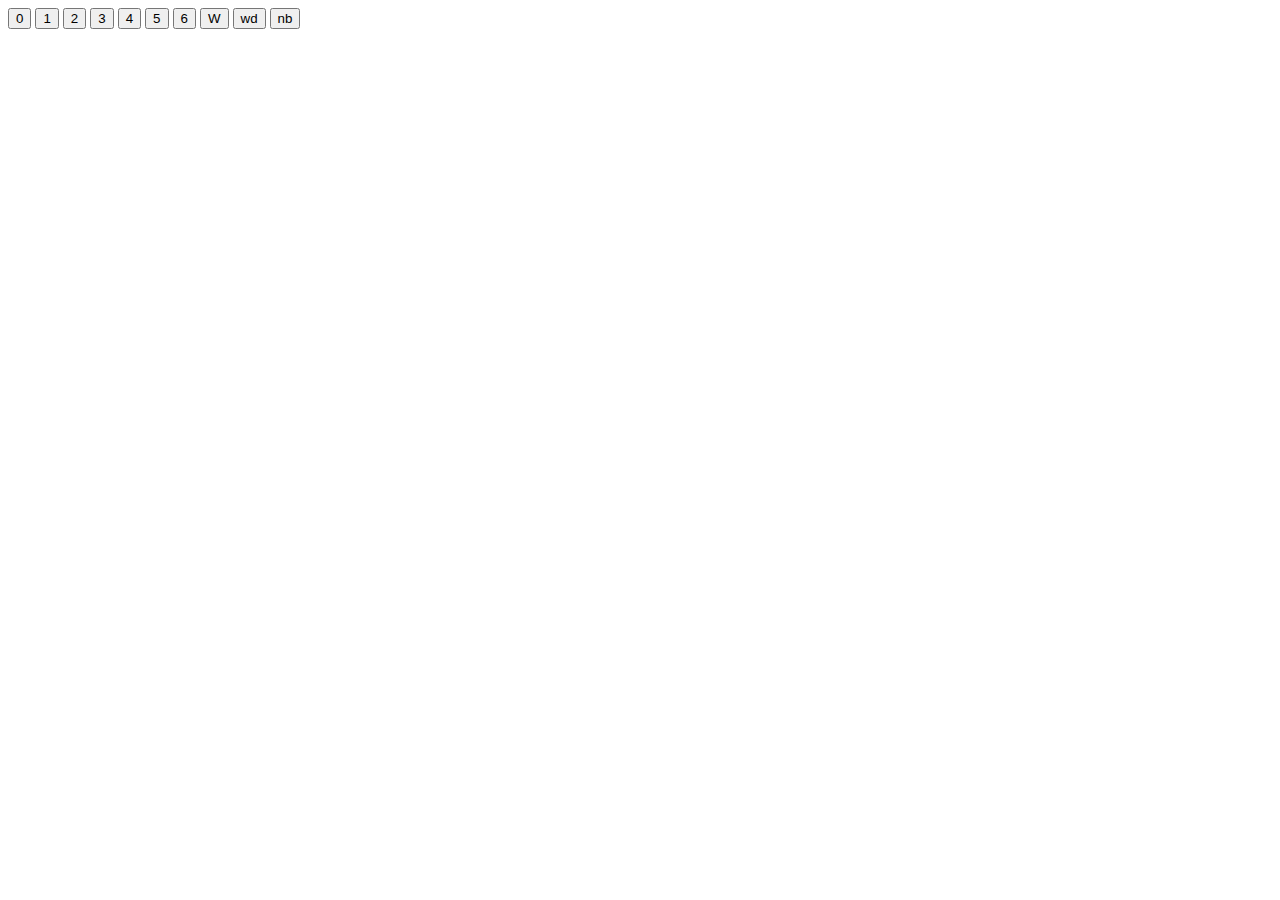
==== index.html @ efc4bf55 "Add addrun functionality" ====
<!DOCTYPE html>
<html lang="en">
  <head>
    <meta charset="UTF-8" />
    <meta name="viewport" content="width=device-width, initial-scale=1.0" />
    <title>Cricket Scorer</title>
  </head>
  <body>
    <!-- <form action="" onsubmit="submitIp()" >
      <input type="radio" name="inning" id="inn1" value="inn1" required /><label for="inn1"
        >1st Innging</label
      >
      <input type="radio" name="inning" id="inn2" value="inn2" required /><label for="inn2"
        >2nd Innging</label
      >
      <input type="submit" value="Submit" />
    </form> -->
    <!-- <button onclick="submitIp()">Submit</button> -->
    <section id="btns">
      <input type="button" class="btn" value="0" onclick="addRun(0)" />
      <input type="button" class="btn" value="1" onclick="addRun(1)" />
      <input type="button" class="btn" value="2" onclick="addRun(2)" />
      <input type="button" class="btn" value="3" onclick="addRun(3)" />
      <input type="button" class="btn" value="4" onclick="addRun(4)" />
      <input type="button" class="btn" value="5" onclick="addRun(5)" />
      <input type="button" class="btn" value="6" onclick="addRun(6)" />
      <input type="button" class="btn" value="W" onclick="addRun('W')" />
      <input type="button" class="btn" value="wd" onclick="addRun('wd')" />
      <input type="button" class="btn" value="nb" onclick="addRun('nb')" />
    </section>
    <script src="main.js"></script>
  </body>
</html>
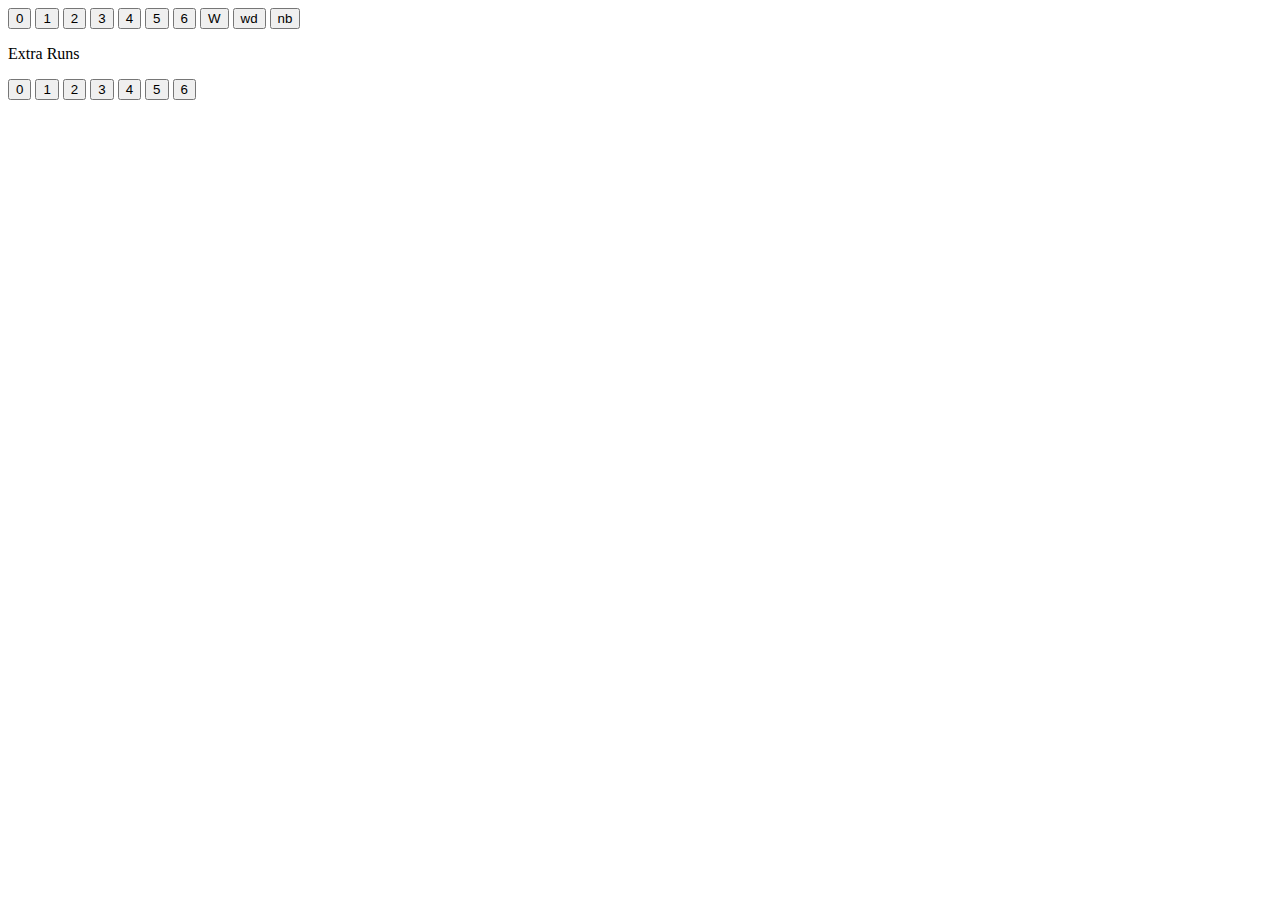
==== commit 9262422e: "Add updateovers" ====
--- a/index.html
+++ b/index.html
@@ -16,7 +16,7 @@
       <input type="submit" value="Submit" />
     </form> -->
     <!-- <button onclick="submitIp()">Submit</button> -->
-    <section id="btns">
+    <section id="runBtns">
       <input type="button" class="btn" value="0" onclick="addRun(0)" />
       <input type="button" class="btn" value="1" onclick="addRun(1)" />
       <input type="button" class="btn" value="2" onclick="addRun(2)" />
@@ -28,6 +28,18 @@
       <input type="button" class="btn" value="wd" onclick="addRun('wd')" />
       <input type="button" class="btn" value="nb" onclick="addRun('nb')" />
     </section>
+    <p>Extra Runs</p>
+    <section id="extraRunBtns">
+      <input type="button" class="btn" value="0" onclick="addExtraRun(0)" />
+      <input type="button" class="btn" value="1" onclick="addExtraRun(1)" />
+      <input type="button" class="btn" value="2" onclick="addExtraRun(2)" />
+      <input type="button" class="btn" value="3" onclick="addExtraRun(3)" />
+      <input type="button" class="btn" value="4" onclick="addExtraRun(4)" />
+      <input type="button" class="btn" value="5" onclick="addExtraRun(5)" />
+      <input type="button" class="btn" value="6" onclick="addExtraRun(6)" />
+      <!-- W btn active only for nb and wd not for W. Build logic for it -->
+      <!-- <input type="button" class="btn" value="W" onclick="addRun('W')" /> -->
+    </section>
     <script src="main.js"></script>
   </body>
 </html>
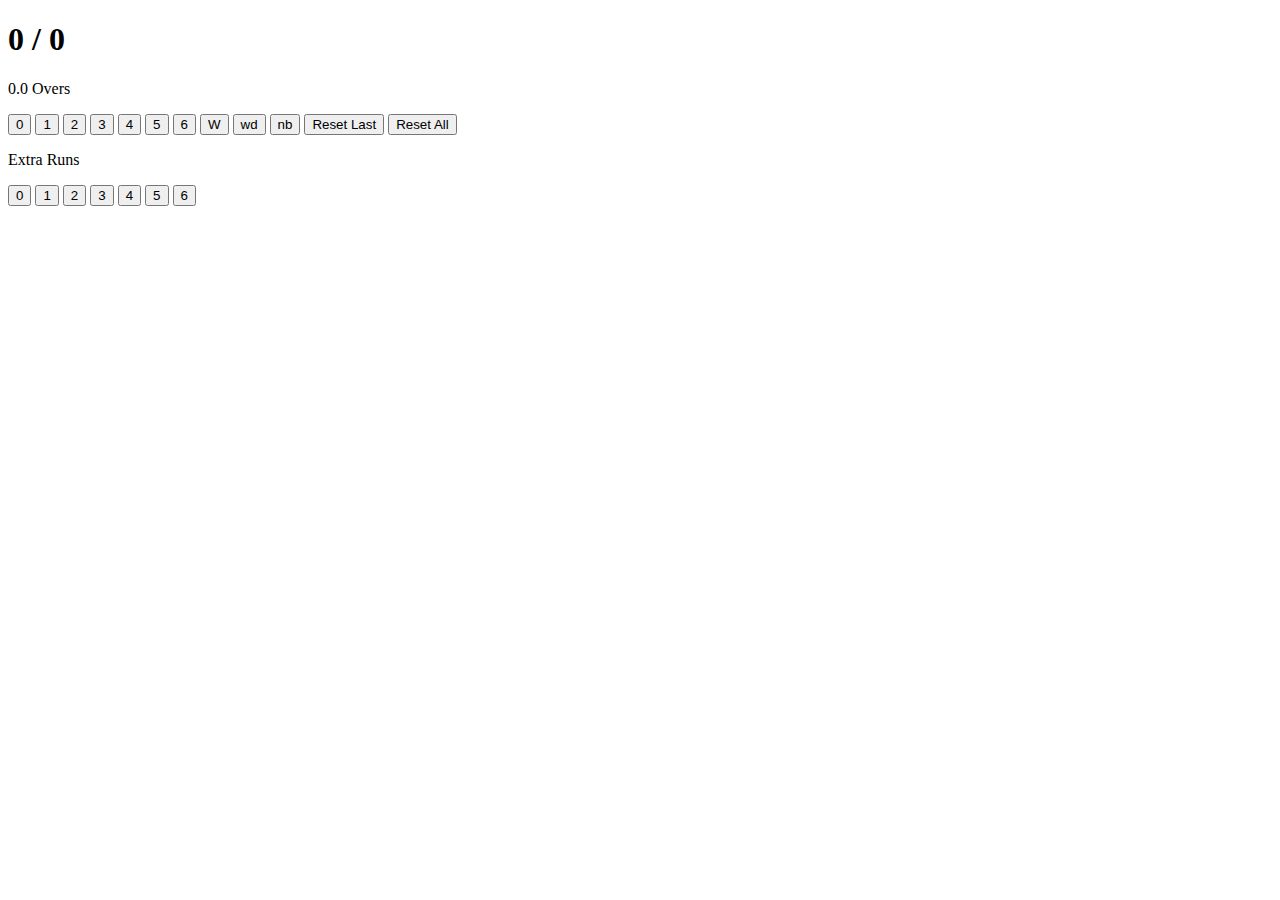
==== commit 41bccbc4: "Feat: Add extra runs to local storage and fetch score on screen" ====
--- a/index.html
+++ b/index.html
@@ -3,43 +3,53 @@
   <head>
     <meta charset="UTF-8" />
     <meta name="viewport" content="width=device-width, initial-scale=1.0" />
+    <link rel="stylesheet" href="style.css" />
     <title>Cricket Scorer</title>
   </head>
   <body>
-    <!-- <form action="" onsubmit="submitIp()" >
-      <input type="radio" name="inning" id="inn1" value="inn1" required /><label for="inn1"
-        >1st Innging</label
-      >
-      <input type="radio" name="inning" id="inn2" value="inn2" required /><label for="inn2"
-        >2nd Innging</label
-      >
-      <input type="submit" value="Submit" />
-    </form> -->
-    <!-- <button onclick="submitIp()">Submit</button> -->
-    <section id="runBtns">
-      <input type="button" class="btn" value="0" onclick="addRun(0)" />
-      <input type="button" class="btn" value="1" onclick="addRun(1)" />
-      <input type="button" class="btn" value="2" onclick="addRun(2)" />
-      <input type="button" class="btn" value="3" onclick="addRun(3)" />
-      <input type="button" class="btn" value="4" onclick="addRun(4)" />
-      <input type="button" class="btn" value="5" onclick="addRun(5)" />
-      <input type="button" class="btn" value="6" onclick="addRun(6)" />
-      <input type="button" class="btn" value="W" onclick="addRun('W')" />
-      <input type="button" class="btn" value="wd" onclick="addRun('wd')" />
-      <input type="button" class="btn" value="nb" onclick="addRun('nb')" />
+    <section class="sec1">
+      <div class="score">
+        <h1 class="showRuns">0 / 0</h1>
+        <p class="showOvers">0.0 Overs</p>
+      </div>
+      <section id="runBtns">
+        <input type="button" class="btn" value="0" onclick="addRun(0)" />
+        <input type="button" class="btn" value="1" onclick="addRun(1)" />
+        <input type="button" class="btn" value="2" onclick="addRun(2)" />
+        <input type="button" class="btn" value="3" onclick="addRun(3)" />
+        <input type="button" class="btn" value="4" onclick="addRun(4)" />
+        <input type="button" class="btn" value="5" onclick="addRun(5)" />
+        <input type="button" class="btn" value="6" onclick="addRun(6)" />
+        <input type="button" class="btn" value="W" onclick="addRun('W')" />
+        <input type="button" class="btn" value="wd" onclick="addRun('wd')" />
+        <input type="button" class="btn" value="nb" onclick="addRun('nb')" />
+        <input
+          type="button"
+          class="btn"
+          value="Reset Last"
+          onclick="resetLast()"
+        />
+        <input
+          type="button"
+          class="btn"
+          value="Reset All"
+          onclick="resetAll()"
+        />
+      </section>
+      <p>Extra Runs</p>
+      <section id="extraRunBtns">
+        <input type="button" class="btn" value="0" onclick="addExtraRun(0)" />
+        <input type="button" class="btn" value="1" onclick="addExtraRun(1)" />
+        <input type="button" class="btn" value="2" onclick="addExtraRun(2)" />
+        <input type="button" class="btn" value="3" onclick="addExtraRun(3)" />
+        <input type="button" class="btn" value="4" onclick="addExtraRun(4)" />
+        <input type="button" class="btn" value="5" onclick="addExtraRun(5)" />
+        <input type="button" class="btn" value="6" onclick="addExtraRun(6)" />
+        <!-- W btn active only for nb and wd not for W. Build logic for it -->
+        <!-- <input type="button" class="btn" value="W" onclick="addRun('W')" /> -->
+      </section>
     </section>
-    <p>Extra Runs</p>
-    <section id="extraRunBtns">
-      <input type="button" class="btn" value="0" onclick="addExtraRun(0)" />
-      <input type="button" class="btn" value="1" onclick="addExtraRun(1)" />
-      <input type="button" class="btn" value="2" onclick="addExtraRun(2)" />
-      <input type="button" class="btn" value="3" onclick="addExtraRun(3)" />
-      <input type="button" class="btn" value="4" onclick="addExtraRun(4)" />
-      <input type="button" class="btn" value="5" onclick="addExtraRun(5)" />
-      <input type="button" class="btn" value="6" onclick="addExtraRun(6)" />
-      <!-- W btn active only for nb and wd not for W. Build logic for it -->
-      <!-- <input type="button" class="btn" value="W" onclick="addRun('W')" /> -->
-    </section>
+    <section class="sec2"></section>
     <script src="main.js"></script>
   </body>
 </html>
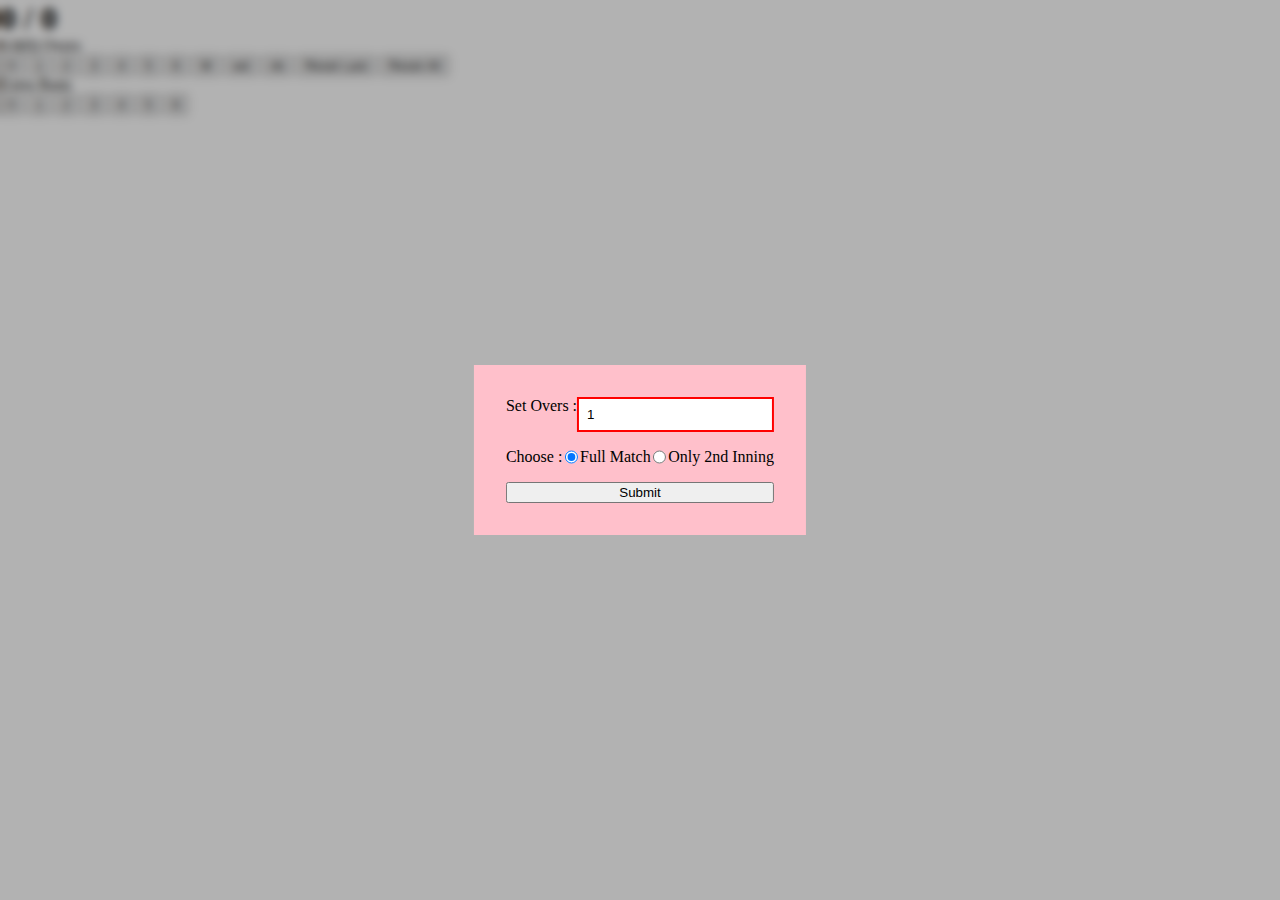
==== commit 2a34719c: "Add innings js to main" ====
--- a/index.html
+++ b/index.html
@@ -4,13 +4,57 @@
     <meta charset="UTF-8" />
     <meta name="viewport" content="width=device-width, initial-scale=1.0" />
     <link rel="stylesheet" href="style.css" />
+
     <title>Cricket Scorer</title>
   </head>
   <body>
+    <section id="dialog">
+      <form>
+        <div class="oversOpt">
+          <label for="overs">Set Overs : </label>
+          <input type="number" min="1" name="overs" id="overs" value="1" />
+        </div>
+        <div class="chooseOpt">
+          <label for="inn">Choose : </label>
+          <input
+            type="radio"
+            name="inn"
+            id="inn1"
+            value="false"
+            checked
+            onchange="setTarget()"
+          />
+          <label for="inn1">Full Match</label>
+          <input
+            type="radio"
+            name="inn"
+            id="inn2"
+            value="true"
+            onchange="setTarget()"
+          />
+          <label for="inn2">Only 2nd Inning</label>
+        </div>
+        <div class="targetOpt">
+          <label for="overs">Set Target : </label>
+          <input
+            type="number"
+            min="0"
+            name="target"
+            id="target"
+            placeholder="0"
+          />
+        </div>
+        <button type="button" class="dialogBtn" onclick="subSetup()">
+          Submit
+        </button>
+        <!-- <input type="submit" value="Submit" /> -->
+      </form>
+    </section>
     <section class="sec1">
       <div class="score">
+        <p class="showTarget">56 runs required from 40 balls</p>
         <h1 class="showRuns">0 / 0</h1>
-        <p class="showOvers">0.0 Overs</p>
+        <p class="showOvers">0.0(0) Overs</p>
       </div>
       <section id="runBtns">
         <input type="button" class="btn" value="0" onclick="addRun(0)" />
@@ -51,5 +95,6 @@
     </section>
     <section class="sec2"></section>
     <script src="main.js"></script>
+    <script src="inning.js"></script>
   </body>
 </html>
--- a/style.css
+++ b/style.css
@@ -0,0 +1,46 @@
+* {
+  margin: 0;
+  /* padding: 0; */
+}
+html {
+  /* font-size: 62.5%; */
+}
+
+#dialog {
+  position: absolute;
+  top: 0;
+  left: 0;
+  width: 100%;
+  height: 100vh;
+  background-color: rgba(0, 0, 0, 0.3);
+  backdrop-filter: blur(5px);
+}
+.showTarget {
+  display: none;
+}
+form {
+  position: relative;
+  left: 50%;
+  top: 50%;
+  transform: translate(-50%, -50%);
+  background: pink;
+  width: fit-content;
+  padding: 2rem;
+  /* font-size: 1.6rem; */
+  display: flex;
+  flex-direction: column;
+  gap: 1rem;
+}
+form div {
+  display: flex;
+  justify-content: space-between;
+}
+
+form input {
+  padding: 0.5rem;
+  border: 2px solid red;
+}
+
+.targetOpt {
+  display: none;
+}
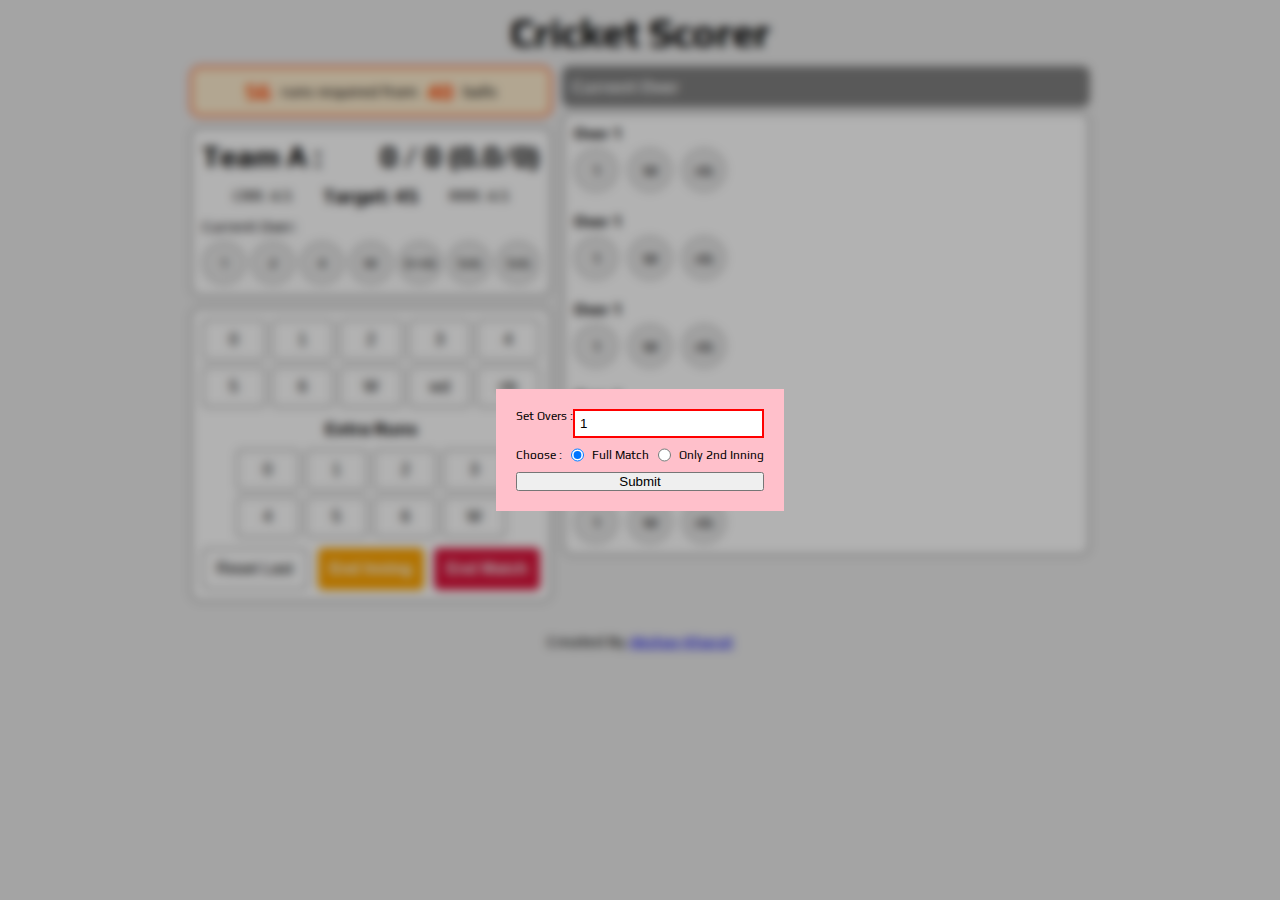
==== commit bc665735: "Update css" ====
--- a/index.html
+++ b/index.html
@@ -47,54 +47,225 @@
         <button type="button" class="dialogBtn" onclick="subSetup()">
           Submit
         </button>
-        <!-- <input type="submit" value="Submit" /> -->
       </form>
     </section>
-    <section class="sec1">
-      <div class="score">
-        <p class="showTarget">56 runs required from 40 balls</p>
-        <h1 class="showRuns">0 / 0</h1>
-        <p class="showOvers">0.0(0) Overs</p>
-      </div>
-      <section id="runBtns">
-        <input type="button" class="btn" value="0" onclick="addRun(0)" />
-        <input type="button" class="btn" value="1" onclick="addRun(1)" />
-        <input type="button" class="btn" value="2" onclick="addRun(2)" />
-        <input type="button" class="btn" value="3" onclick="addRun(3)" />
-        <input type="button" class="btn" value="4" onclick="addRun(4)" />
-        <input type="button" class="btn" value="5" onclick="addRun(5)" />
-        <input type="button" class="btn" value="6" onclick="addRun(6)" />
-        <input type="button" class="btn" value="W" onclick="addRun('W')" />
-        <input type="button" class="btn" value="wd" onclick="addRun('wd')" />
-        <input type="button" class="btn" value="nb" onclick="addRun('nb')" />
-        <input
-          type="button"
-          class="btn"
-          value="Reset Last"
-          onclick="resetLast()"
-        />
-        <input
-          type="button"
-          class="btn"
-          value="Reset All"
-          onclick="resetAll()"
-        />
+    <header>
+      <h1>Cricket Scorer</h1>
+    </header>
+    <main>
+      <section class="sec1">
+        <p class="showTarget">
+          <span>56</span> runs required from <span>40</span> balls
+        </p>
+        <div class="score">
+          <h1 class="showRuns">
+            <span>Team A :</span> <span>0 / 0 (0.0/0)</span>
+          </h1>
+          <!-- <h1 class="showRuns">Team A : 0 / 0 (0.0/0)</h1> -->
+          <p class="info">
+            <span class="infocrr">CRR: 4.5</span>
+            <span class="infotar">Target: 45</span>
+            <span class="inforrr">RRR: 4.5</span>
+          </p>
+          <div class="currentOver">
+            <span>Current Over: </span>
+            <span class="coBalls">
+              <div class="ball">1</div>
+              <div class="ball">2</div>
+              <div class="ball">4</div>
+              <div class="ball">W</div>
+              <div class="ball">6+nb</div>
+              <div class="ball">5nb</div>
+              <div class="ball">5nb</div>
+            </span>
+          </div>
+        </div>
+        <section id="runBtns">
+          <div class="runBtnSet">
+            <input type="button" class="btn" value="0" onclick="addRun(0)" />
+            <input type="button" class="btn" value="1" onclick="addRun(1)" />
+            <input type="button" class="btn" value="2" onclick="addRun(2)" />
+            <input type="button" class="btn" value="3" onclick="addRun(3)" />
+            <input type="button" class="btn" value="4" onclick="addRun(4)" />
+            <input type="button" class="btn" value="5" onclick="addRun(5)" />
+            <input type="button" class="btn" value="6" onclick="addRun(6)" />
+            <input type="button" class="btn" value="W" onclick="addRun('W')" />
+            <input
+              type="button"
+              class="btn"
+              value="wd"
+              onclick="addRun('wd')"
+            />
+            <input
+              type="button"
+              class="btn"
+              value="nb"
+              onclick="addRun('nb')"
+            />
+          </div>
+          <div class="extraRunBtn">
+            <p class="extraTitle">Extra Runs</p>
+            <div class="extraRunBtnSet">
+              <input
+                type="button"
+                class="btn"
+                value="0"
+                onclick="addExtraRun(0)"
+              />
+              <input
+                type="button"
+                class="btn"
+                value="1"
+                onclick="addExtraRun(1)"
+              />
+              <input
+                type="button"
+                class="btn"
+                value="2"
+                onclick="addExtraRun(2)"
+              />
+              <input
+                type="button"
+                class="btn"
+                value="3"
+                onclick="addExtraRun(3)"
+              />
+              <input
+                type="button"
+                class="btn"
+                value="4"
+                onclick="addExtraRun(4)"
+              />
+              <input
+                type="button"
+                class="btn"
+                value="5"
+                onclick="addExtraRun(5)"
+              />
+              <input
+                type="button"
+                class="btn"
+                value="6"
+                onclick="addExtraRun(6)"
+              />
+              <!-- W btn active only for nb and wd not for W. Build logic for it -->
+              <input
+                type="button"
+                class="btn"
+                value="W"
+                onclick="addRun('W')"
+              />
+            </div>
+          </div>
+          <div class="btnSet">
+            <input
+              type="button"
+              class="btn"
+              value="Reset Last"
+              onclick="resetLast()"
+            />
+            <input
+              type="button"
+              class="btn endInn"
+              value="End Inning"
+              onclick="resetAll()"
+            />
+            <input
+              type="button"
+              class="btn endMat"
+              value="End Match"
+              onclick="resetAll()"
+            />
+          </div>
+        </section>
       </section>
-      <p>Extra Runs</p>
-      <section id="extraRunBtns">
-        <input type="button" class="btn" value="0" onclick="addExtraRun(0)" />
-        <input type="button" class="btn" value="1" onclick="addExtraRun(1)" />
-        <input type="button" class="btn" value="2" onclick="addExtraRun(2)" />
-        <input type="button" class="btn" value="3" onclick="addExtraRun(3)" />
-        <input type="button" class="btn" value="4" onclick="addExtraRun(4)" />
-        <input type="button" class="btn" value="5" onclick="addExtraRun(5)" />
-        <input type="button" class="btn" value="6" onclick="addExtraRun(6)" />
-        <!-- W btn active only for nb and wd not for W. Build logic for it -->
-        <!-- <input type="button" class="btn" value="W" onclick="addRun('W')" /> -->
+      <section class="sec2">
+        <div id="currentInn" class="overSet">
+          <h2 class="oversTitle">Current Over</h2>
+          <div class="allOvers">
+            <div class="overs">
+              <p class="overTag">Over 1</p>
+              <div class="over">
+                <span class="ball">1</span><span class="ball">W</span
+                ><span class="ball">nb</span>
+              </div>
+            </div>
+            <div class="overs">
+              <p class="overTag">Over 1</p>
+              <div class="over">
+                <span class="ball">1</span><span class="ball">W</span
+                ><span class="ball">nb</span>
+              </div>
+            </div>
+            <div class="overs">
+              <p class="overTag">Over 1</p>
+              <div class="over">
+                <span class="ball">1</span><span class="ball">W</span
+                ><span class="ball">nb</span>
+              </div>
+            </div>
+            <div class="overs">
+              <p class="overTag">Over 1</p>
+              <div class="over">
+                <span class="ball">1</span><span class="ball">W</span
+                ><span class="ball">nb</span>
+              </div>
+            </div>
+            <div class="overs">
+              <p class="overTag">Over 1</p>
+              <div class="over">
+                <span class="ball">1</span><span class="ball">W</span
+                ><span class="ball">nb</span>
+              </div>
+            </div>
+          </div>
+        </div>
+        <!-- <div id="1stInn" class="overSet">
+          <h2 class="oversTitle">1st Inning</h2>
+          <div class="allOvers">
+            <div class="overs">
+              <p class="overTag">Over 1</p>
+              <div class="over">
+                <span class="ball">1</span><span class="ball">W</span
+                ><span class="ball">nb</span>
+              </div>
+            </div>
+            <div class="overs">
+              <p class="overTag">Over 1</p>
+              <div class="over">
+                <span class="ball">1</span><span class="ball">W</span
+                ><span class="ball">nb</span>
+              </div>
+            </div>
+            <div class="overs">
+              <p class="overTag">Over 1</p>
+              <div class="over">
+                <span class="ball">1</span><span class="ball">W</span
+                ><span class="ball">nb</span>
+              </div>
+            </div>
+            <div class="overs">
+              <p class="overTag">Over 1</p>
+              <div class="over">
+                <span class="ball">1</span><span class="ball">W</span
+                ><span class="ball">nb</span>
+              </div>
+            </div>
+            <div class="overs">
+              <p class="overTag">Over 1</p>
+              <div class="over">
+                <span class="ball">1</span><span class="ball">W</span
+                ><span class="ball">nb</span>
+              </div>
+            </div>
+          </div>
+        </div> -->
       </section>
-    </section>
-    <section class="sec2"></section>
-    <script src="main.js"></script>
-    <script src="inning.js"></script>
+    </main>
+    <footer>
+      <p>Created By <a href="/">Akshay Kharat</a></p>
+    </footer>
+    <!-- <script src="main.js"></script> -->
+    <!-- <script src="inning.js"></script> -->
   </body>
 </html>
--- a/style.css
+++ b/style.css
@@ -1,13 +1,26 @@
+@import url("https://fonts.googleapis.com/css2?family=Play:wght@400;700&display=swap");
+
 * {
   margin: 0;
-  /* padding: 0; */
+  padding: 0;
 }
 html {
-  /* font-size: 62.5%; */
-}
-
+  background: rgb(235, 235, 235);
+  font-size: 62.5%;
+  font-family: "Play", sans-serif;
+}
+/* body {
+  padding: 1rem;
+} */
+
+header {
+  text-align: center;
+  padding: 1rem;
+  font-size: 2rem;
+}
 #dialog {
-  position: absolute;
+  z-index: 100;
+  position: fixed;
   top: 0;
   left: 0;
   width: 100%;
@@ -15,9 +28,7 @@
   background-color: rgba(0, 0, 0, 0.3);
   backdrop-filter: blur(5px);
 }
-.showTarget {
-  display: none;
-}
+
 form {
   position: relative;
   left: 50%;
@@ -26,7 +37,7 @@
   background: pink;
   width: fit-content;
   padding: 2rem;
-  /* font-size: 1.6rem; */
+  font-size: 1.2rem;
   display: flex;
   flex-direction: column;
   gap: 1rem;
@@ -41,6 +52,216 @@
   border: 2px solid red;
 }
 
+.sec1 {
+  flex: 1;
+  position: sticky;
+  top: 0;
+}
+.showTarget {
+  /* display: none; */
+  font-size: 1.6rem;
+  padding: 1rem;
+  display: flex;
+  align-items: center;
+  justify-content: center;
+  gap: 1rem;
+  background: rgb(255, 238, 208);
+  border: 2px solid orangered;
+  border-radius: 10px;
+  /* border-radius: 30px; */
+  text-align: center;
+}
+.showTarget > span {
+  font-weight: bold;
+  font-size: 2.3rem;
+  color: orangered;
+}
+.showTeamA {
+  display: none;
+}
 .targetOpt {
   display: none;
 }
+
+.score {
+  /* min-width: 50%; */
+  font-size: 1.6rem;
+  margin: 1rem 0;
+  padding: 1rem;
+  background: white;
+  border: 2px solid rgb(158, 158, 158);
+  border-radius: 10px;
+}
+
+.score .showTarget {
+  font-size: 1.8rem;
+  font-weight: bold;
+}
+.score .showRuns {
+  font-size: 3rem;
+  display: flex;
+  justify-content: space-between;
+  text-align: center;
+  /* justify-content: space-evenly; */
+}
+.score .info {
+  margin: 1rem 0;
+  display: flex;
+  align-items: center;
+  justify-content: space-evenly;
+}
+
+.infotar {
+  font-weight: bold;
+  font-size: 2rem;
+}
+main {
+  /* display: grid;
+  grid-template-columns: 1fr 2fr; */
+  display: flex;
+  width: 900px;
+  margin: auto;
+  gap: 1rem;
+}
+
+.coBalls {
+  display: flex;
+  gap: 0.5rem;
+  font-size: 1.4rem;
+  margin-top: 0.5rem;
+}
+.ball {
+  width: 4rem;
+  height: 4rem;
+  background: rgba(196, 196, 196, 0.349);
+  display: flex;
+  justify-content: center;
+  align-items: center;
+  border-radius: 50%;
+  border: 2px solid rgba(128, 128, 128, 0.438);
+  text-align: center;
+  flex-wrap: wrap;
+}
+#runBtns {
+  font-size: 1.6rem;
+  margin: 1rem 0;
+  padding: 1rem;
+  background: white;
+  border: 2px solid rgb(158, 158, 158);
+  border-radius: 10px;
+}
+.runBtnSet {
+  display: grid;
+  grid-template-columns: repeat(5, 1fr);
+  gap: 0.5rem;
+}
+.btn {
+  font-size: 1.6rem;
+  padding: 1rem;
+  border: 2px solid rgba(71, 71, 71, 0.438);
+  background: white;
+  border-radius: 5px;
+  cursor: pointer;
+}
+.btn:hover {
+  background: whitesmoke;
+}
+.btnSet {
+  display: grid;
+  grid-template-columns: repeat(3, 1fr);
+  margin-top: 1rem;
+  gap: 1rem;
+}
+.extraRunBtn {
+  /* display: none; */
+}
+.extraTitle {
+  margin: 1rem;
+  text-align: center;
+  font-size: 1.8rem;
+  font-weight: bold;
+}
+.extraRunBtnSet {
+  width: 80%;
+  margin: auto;
+  display: grid;
+  grid-template-columns: repeat(4, 1fr);
+  gap: 0.5rem;
+}
+.endInn {
+  border-color: orange;
+  background: orange;
+  color: white;
+  font-weight: bold;
+  transition: all 0.5s ease;
+}
+.endInn:hover {
+  background: rgb(250, 229, 191);
+  color: orange;
+  transition: all 0.5s ease;
+  /* background: rgb(253, 206, 214); */
+}
+.endMat {
+  border-color: crimson;
+  background: crimson;
+  color: whitesmoke;
+  font-weight: bold;
+  transition: all 0.5s ease;
+}
+.endMat:hover {
+  background: pink;
+  color: crimson;
+  transition: all 0.5s ease;
+  /* background: rgb(253, 206, 214); */
+}
+.sec2 {
+  display: flex;
+  flex-direction: column;
+  gap: 1rem;
+  flex: 2;
+}
+.overSet {
+  font-size: 1.6rem;
+  /* padding: 1rem; */
+  /* background: white;
+  border: 2px solid rgb(158, 158, 158);
+  border-radius: 10px; */
+}
+h2 {
+  background: gray;
+  color: whitesmoke;
+  padding: 1rem;
+  font-size: 1.8rem;
+  border-radius: 8px;
+  cursor: pointer;
+  transition: all 0.5s ease;
+}
+h2:hover {
+  background: rgb(179, 177, 177);
+  transition: all 0.5s ease;
+}
+.overs {
+  padding: 1rem;
+  /* display: none; */
+}
+.overTag {
+  font-weight: bold;
+}
+.over {
+  display: flex;
+  gap: 1rem;
+  margin-top: 0.5rem;
+}
+.allOvers {
+  margin-top: 0.5rem;
+  background: white;
+  border: 2px solid rgb(158, 158, 158);
+  border-radius: 10px;
+  overflow-y: hidden;
+}
+
+footer > p {
+  font-size: 1.6rem;
+  text-align: center;
+  padding: 2rem 0;
+}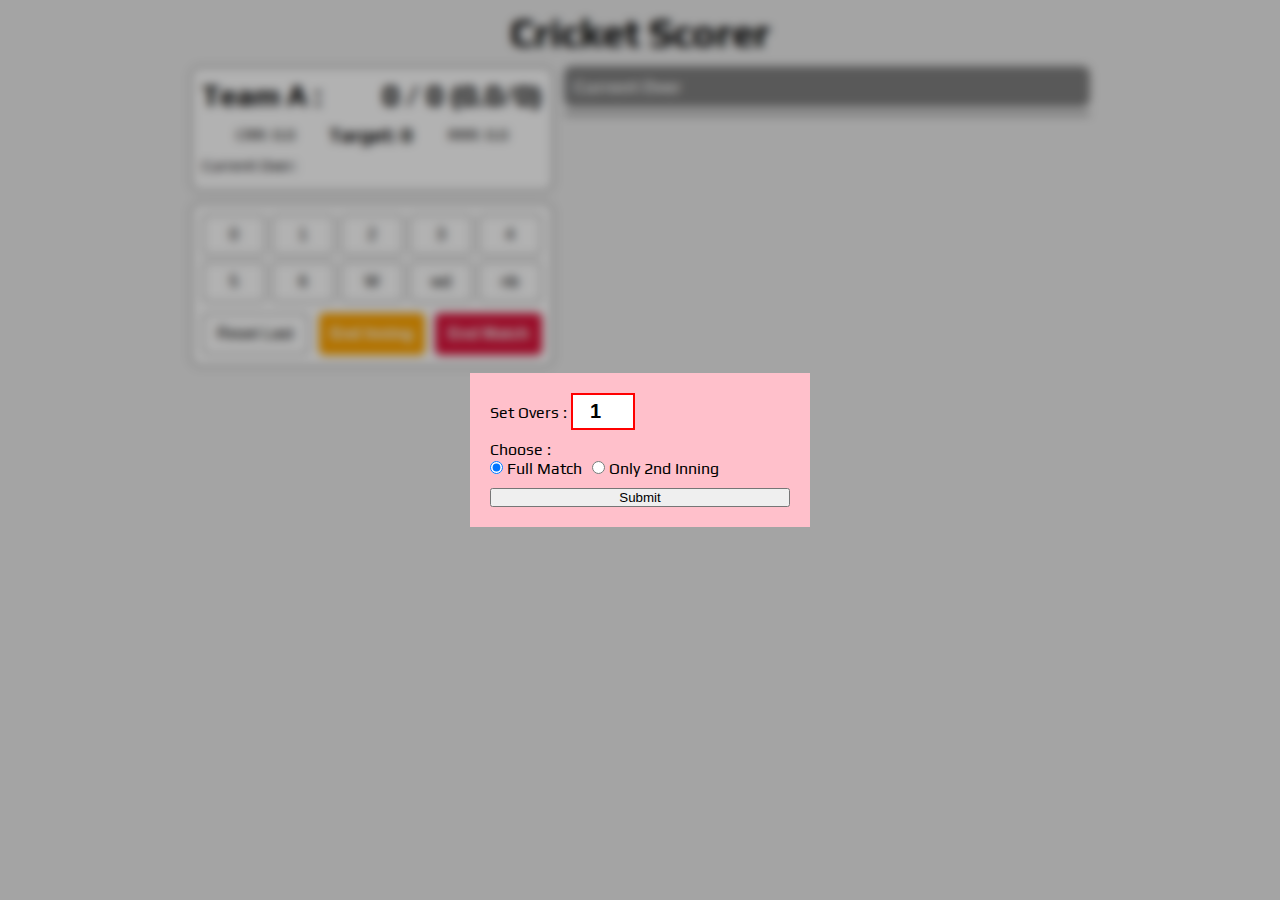
==== commit 75b95157: "Update in main.js" ====
--- a/index.html
+++ b/index.html
@@ -12,37 +12,54 @@
       <form>
         <div class="oversOpt">
           <label for="overs">Set Overs : </label>
-          <input type="number" min="1" name="overs" id="overs" value="1" />
+
+          <input
+            class="enterValue"
+            type="number"
+            min="1"
+            name="overs"
+            id="overs"
+            value="1"
+          />
         </div>
         <div class="chooseOpt">
           <label for="inn">Choose : </label>
-          <input
-            type="radio"
-            name="inn"
-            id="inn1"
-            value="false"
-            checked
-            onchange="setTarget()"
-          />
-          <label for="inn1">Full Match</label>
-          <input
-            type="radio"
-            name="inn"
-            id="inn2"
-            value="true"
-            onchange="setTarget()"
-          />
-          <label for="inn2">Only 2nd Inning</label>
+          <div>
+            <div>
+              <input
+                type="radio"
+                name="inn"
+                id="inn1"
+                value="false"
+                checked
+                onchange="setTarget()"
+              />
+              <label for="inn1">Full Match</label>
+            </div>
+            <div>
+              <input
+                type="radio"
+                name="inn"
+                id="inn2"
+                value="true"
+                onchange="setTarget()"
+              />
+              <label for="inn2">Only 2nd Inning</label>
+            </div>
+          </div>
         </div>
         <div class="targetOpt">
-          <label for="overs">Set Target : </label>
-          <input
-            type="number"
-            min="0"
-            name="target"
-            id="target"
-            placeholder="0"
-          />
+          <div>
+            <label for="overs">Set Target : </label>
+            <input
+              class="enterValue"
+              type="number"
+              min="0"
+              name="target"
+              id="target"
+              placeholder="0"
+            />
+          </div>
         </div>
         <button type="button" class="dialogBtn" onclick="subSetup()">
           Submit
@@ -52,32 +69,32 @@
     <header>
       <h1>Cricket Scorer</h1>
     </header>
-    <main>
+    <main class="container">
       <section class="sec1">
-        <p class="showTarget">
-          <span>56</span> runs required from <span>40</span> balls
-        </p>
+        <div class="showTarget">
+          <div>
+            <span class="stRuns">00</span>
+            <p>runs required from</p>
+            <span class="stBalls">00</span>
+            <p>balls</p>
+          </div>
+        </div>
         <div class="score">
           <h1 class="showRuns">
-            <span>Team A :</span> <span>0 / 0 (0.0/0)</span>
+            <span class="srTeam">Team A :</span>
+            <span class="srScore"
+              ><span class="srRuns">0 / 0</span>
+              <span class="srOvers">(0.0/0)</span></span
+            >
           </h1>
-          <!-- <h1 class="showRuns">Team A : 0 / 0 (0.0/0)</h1> -->
           <p class="info">
-            <span class="infocrr">CRR: 4.5</span>
-            <span class="infotar">Target: 45</span>
-            <span class="inforrr">RRR: 4.5</span>
+            <span class="infocrr">CRR: 0.0</span>
+            <span class="infotar">Target: 0</span>
+            <span class="inforrr">RRR: 0.0</span>
           </p>
           <div class="currentOver">
             <span>Current Over: </span>
-            <span class="coBalls">
-              <div class="ball">1</div>
-              <div class="ball">2</div>
-              <div class="ball">4</div>
-              <div class="ball">W</div>
-              <div class="ball">6+nb</div>
-              <div class="ball">5nb</div>
-              <div class="ball">5nb</div>
-            </span>
+            <span id="coBalls"> </span>
           </div>
         </div>
         <section id="runBtns">
@@ -182,90 +199,16 @@
       <section class="sec2">
         <div id="currentInn" class="overSet">
           <h2 class="oversTitle">Current Over</h2>
-          <div class="allOvers">
-            <div class="overs">
-              <p class="overTag">Over 1</p>
-              <div class="over">
-                <span class="ball">1</span><span class="ball">W</span
-                ><span class="ball">nb</span>
-              </div>
-            </div>
-            <div class="overs">
-              <p class="overTag">Over 1</p>
-              <div class="over">
-                <span class="ball">1</span><span class="ball">W</span
-                ><span class="ball">nb</span>
-              </div>
-            </div>
-            <div class="overs">
-              <p class="overTag">Over 1</p>
-              <div class="over">
-                <span class="ball">1</span><span class="ball">W</span
-                ><span class="ball">nb</span>
-              </div>
-            </div>
-            <div class="overs">
-              <p class="overTag">Over 1</p>
-              <div class="over">
-                <span class="ball">1</span><span class="ball">W</span
-                ><span class="ball">nb</span>
-              </div>
-            </div>
-            <div class="overs">
-              <p class="overTag">Over 1</p>
-              <div class="over">
-                <span class="ball">1</span><span class="ball">W</span
-                ><span class="ball">nb</span>
-              </div>
-            </div>
-          </div>
+          <div id="currentOvers" class="allOvers"></div>
         </div>
         <!-- <div id="1stInn" class="overSet">
-          <h2 class="oversTitle">1st Inning</h2>
-          <div class="allOvers">
-            <div class="overs">
-              <p class="overTag">Over 1</p>
-              <div class="over">
-                <span class="ball">1</span><span class="ball">W</span
-                ><span class="ball">nb</span>
-              </div>
-            </div>
-            <div class="overs">
-              <p class="overTag">Over 1</p>
-              <div class="over">
-                <span class="ball">1</span><span class="ball">W</span
-                ><span class="ball">nb</span>
-              </div>
-            </div>
-            <div class="overs">
-              <p class="overTag">Over 1</p>
-              <div class="over">
-                <span class="ball">1</span><span class="ball">W</span
-                ><span class="ball">nb</span>
-              </div>
-            </div>
-            <div class="overs">
-              <p class="overTag">Over 1</p>
-              <div class="over">
-                <span class="ball">1</span><span class="ball">W</span
-                ><span class="ball">nb</span>
-              </div>
-            </div>
-            <div class="overs">
-              <p class="overTag">Over 1</p>
-              <div class="over">
-                <span class="ball">1</span><span class="ball">W</span
-                ><span class="ball">nb</span>
-              </div>
-            </div>
-          </div>
         </div> -->
       </section>
     </main>
     <footer>
       <p>Created By <a href="/">Akshay Kharat</a></p>
     </footer>
-    <!-- <script src="main.js"></script> -->
+    <script src="main.js"></script>
     <!-- <script src="inning.js"></script> -->
   </body>
 </html>
--- a/style.css
+++ b/style.css
@@ -1,4 +1,5 @@
 @import url("https://fonts.googleapis.com/css2?family=Play:wght@400;700&display=swap");
+/* Utils Class */
 
 * {
   margin: 0;
@@ -9,16 +10,15 @@
   font-size: 62.5%;
   font-family: "Play", sans-serif;
 }
-/* body {
-  padding: 1rem;
-} */
 
 header {
   text-align: center;
   padding: 1rem;
   font-size: 2rem;
 }
+
 #dialog {
+  /* display: none; */
   z-index: 100;
   position: fixed;
   top: 0;
@@ -35,32 +35,57 @@
   top: 50%;
   transform: translate(-50%, -50%);
   background: pink;
-  width: fit-content;
+  width: 30rem;
   padding: 2rem;
-  font-size: 1.2rem;
+  font-size: 1.6rem;
   display: flex;
   flex-direction: column;
   gap: 1rem;
 }
-form div {
-  display: flex;
+form > div {
+  /* display: grid;
+  grid-template-columns: 2fr 2fr;
   justify-content: space-between;
-}
-
-form input {
+  align-items: center; */
+  /* display: flex;
+  justify-content: space-between;
+  gap: 1rem; */
+}
+
+/* .chooseOpt {
+  display: flex;
+} */
+.chooseOpt > div {
+  display: flex;
+  gap: 1rem;
+}
+.enterValue {
+  width: 5rem;
   padding: 0.5rem;
   border: 2px solid red;
-}
-
-.sec1 {
+  font-size: 2rem;
+  font-weight: bold;
+  text-align: center;
+}
+.targetOpt {
+  display: none;
+}
+.targetOpt > div {
+display: flex;
+justify-content: space-between;
+}
+/* .sec1 {
   flex: 1;
   position: sticky;
   top: 0;
-}
+} */
 .showTarget {
-  /* display: none; */
-  font-size: 1.6rem;
-  padding: 1rem;
+  display: none;
+}
+.showTarget > div {
+  font-size: 1.6rem;
+  padding: 1rem;
+  margin-bottom: 1rem;
   display: flex;
   align-items: center;
   justify-content: center;
@@ -68,10 +93,9 @@
   background: rgb(255, 238, 208);
   border: 2px solid orangered;
   border-radius: 10px;
-  /* border-radius: 30px; */
-  text-align: center;
-}
-.showTarget > span {
+  text-align: center;
+}
+.showTarget > div > span {
   font-weight: bold;
   font-size: 2.3rem;
   color: orangered;
@@ -79,24 +103,20 @@
 .showTeamA {
   display: none;
 }
-.targetOpt {
-  display: none;
-}
+/* .targetOpt {
+  display: none;
+} */
 
 .score {
   /* min-width: 50%; */
   font-size: 1.6rem;
-  margin: 1rem 0;
-  padding: 1rem;
-  background: white;
-  border: 2px solid rgb(158, 158, 158);
-  border-radius: 10px;
-}
-
-.score .showTarget {
-  font-size: 1.8rem;
-  font-weight: bold;
-}
+  margin-bottom: 1rem;
+  padding: 1rem;
+  background: white;
+  border: 2px solid rgb(158, 158, 158);
+  border-radius: 10px;
+}
+
 .score .showRuns {
   font-size: 3rem;
   display: flex;
@@ -115,16 +135,14 @@
   font-weight: bold;
   font-size: 2rem;
 }
-main {
-  /* display: grid;
-  grid-template-columns: 1fr 2fr; */
+.container {
   display: flex;
   width: 900px;
   margin: auto;
   gap: 1rem;
 }
 
-.coBalls {
+#coBalls {
   display: flex;
   gap: 0.5rem;
   font-size: 1.4rem;
@@ -173,7 +191,7 @@
   gap: 1rem;
 }
 .extraRunBtn {
-  /* display: none; */
+  display: none;
 }
 .extraTitle {
   margin: 1rem;
@@ -264,4 +282,4 @@
   font-size: 1.6rem;
   text-align: center;
   padding: 2rem 0;
-}+}
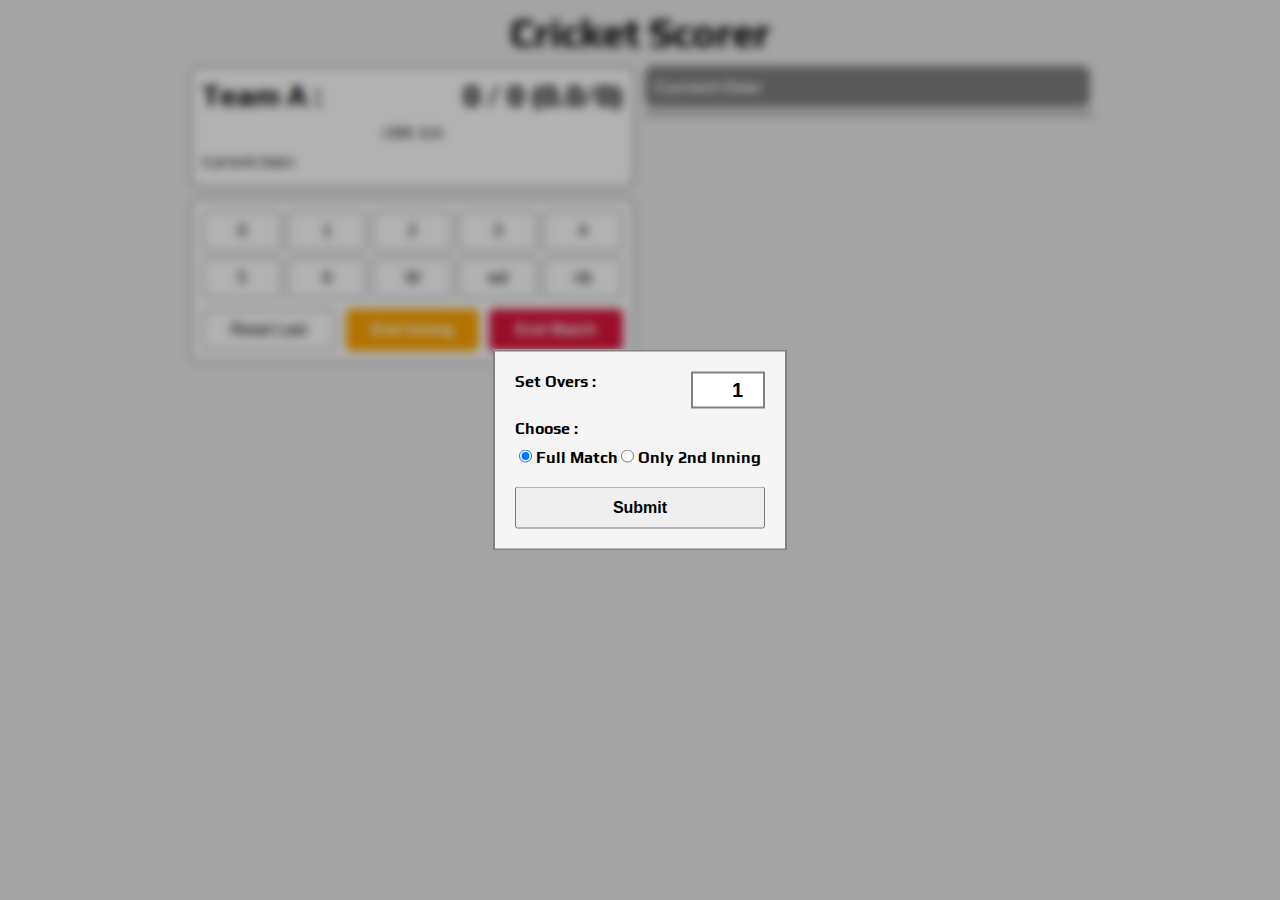
==== commit c18fc41f: "Update css properties" ====
--- a/index.html
+++ b/index.html
@@ -12,7 +12,6 @@
       <form>
         <div class="oversOpt">
           <label for="overs">Set Overs : </label>
-
           <input
             class="enterValue"
             type="number"
@@ -205,10 +204,19 @@
         </div> -->
       </section>
     </main>
+
+    <!-- <section  id="endFirstInn" class="dialog1">
+      <p>End of First Inning</p>
+      <button onclick="startNewInning()">Start New Inning</button>
+    </section> -->
+    <!-- <section class="matchResult dialog1">
+      <p>Match Won</p>
+      <button onclick="startNewGame()">Start New Game</button>
+    </section> -->
+
     <footer>
       <p>Created By <a href="/">Akshay Kharat</a></p>
     </footer>
-    <script src="main.js"></script>
-    <!-- <script src="inning.js"></script> -->
+    <script src="index.js"></script>
   </body>
 </html>
--- a/style.css
+++ b/style.css
@@ -9,6 +9,8 @@
   background: rgb(235, 235, 235);
   font-size: 62.5%;
   font-family: "Play", sans-serif;
+  box-sizing: border-box;
+
 }
 
 header {
@@ -34,45 +36,47 @@
   left: 50%;
   top: 50%;
   transform: translate(-50%, -50%);
-  background: pink;
-  width: 30rem;
+  background: whitesmoke;
+  width: 25rem;
   padding: 2rem;
   font-size: 1.6rem;
   display: flex;
   flex-direction: column;
   gap: 1rem;
-}
-form > div {
-  /* display: grid;
-  grid-template-columns: 2fr 2fr;
+  border: 2px solid gray;
+  font-weight: bold;
+}
+
+.oversOpt {
+  display: flex;
   justify-content: space-between;
-  align-items: center; */
-  /* display: flex;
+}
+.chooseOpt > div {
+  margin: 1rem 0;
+  display: flex;
+  justify-content: space-evenly;
+}
+.enterValue {
+  width: 6rem;
+  padding: 0.5rem;
+  border: 2px solid gray;
+  font-size: 2rem;
+  font-weight: bold;
+  text-align: right;
+}
+.targetOpt {
+  display: none;
+}
+.targetOpt > div {
+  display: flex;
   justify-content: space-between;
-  gap: 1rem; */
-}
-
-/* .chooseOpt {
-  display: flex;
-} */
-.chooseOpt > div {
-  display: flex;
-  gap: 1rem;
-}
-.enterValue {
-  width: 5rem;
-  padding: 0.5rem;
-  border: 2px solid red;
-  font-size: 2rem;
-  font-weight: bold;
-  text-align: center;
-}
-.targetOpt {
-  display: none;
-}
-.targetOpt > div {
-display: flex;
-justify-content: space-between;
+}
+
+form > button {
+  padding: 1rem;
+  font-size: 1.6rem;
+  font-weight: bold;
+  cursor: pointer;
 }
 /* .sec1 {
   flex: 1;
@@ -108,7 +112,6 @@
 } */
 
 .score {
-  /* min-width: 50%; */
   font-size: 1.6rem;
   margin-bottom: 1rem;
   padding: 1rem;
@@ -132,11 +135,17 @@
 }
 
 .infotar {
+  display: none;
   font-weight: bold;
   font-size: 2rem;
 }
+.inforrr {
+  display: none;
+}
 .container {
-  display: flex;
+  box-sizing: border-box;
+  display: grid;
+  grid-template-columns: 1fr 1fr ;
   width: 900px;
   margin: auto;
   gap: 1rem;
@@ -144,6 +153,7 @@
 
 #coBalls {
   display: flex;
+  flex-wrap: wrap;
   gap: 0.5rem;
   font-size: 1.4rem;
   margin-top: 0.5rem;
@@ -267,10 +277,12 @@
 }
 .over {
   display: flex;
+  flex-wrap: wrap;
   gap: 1rem;
   margin-top: 0.5rem;
 }
 .allOvers {
+  width: 100%;
   margin-top: 0.5rem;
   background: white;
   border: 2px solid rgb(158, 158, 158);
@@ -283,3 +295,57 @@
   text-align: center;
   padding: 2rem 0;
 }
+
+#endFirstInn {
+  display: none;
+}
+.dialog1 {
+  z-index: 100;
+  position: fixed;
+  display: flex;
+  flex-direction: column;
+  gap: 1rem;
+  align-items: center;
+  justify-content: center;
+  top: 0;
+  left: 0;
+  width: 100%;
+  height: 100vh;
+  background-color: rgba(0, 0, 0, 0.3);
+  backdrop-filter: blur(5px);
+}
+.dialog1 > p {
+  color: white;
+  font-size: 3rem;
+  font-weight: bold;
+}
+.dialog1 > button {
+  padding: 1rem;
+  font-weight: bold;
+  cursor: pointer;
+}
+
+@media screen and (max-width: 1000px) {
+  .container {
+    width: 90%;
+  }
+}
+
+@media screen and (max-width: 800px) {
+  .container {
+    width: 80%;
+    grid-template-columns: 1fr;
+  }
+}
+@media screen and (max-width: 500px) {
+  form {
+    width: 80%;
+  }
+  .container {
+    width: 95%;
+    grid-template-columns: 1fr;
+  }
+  .extraRunBtnSet {
+    width: 100%;
+  }
+}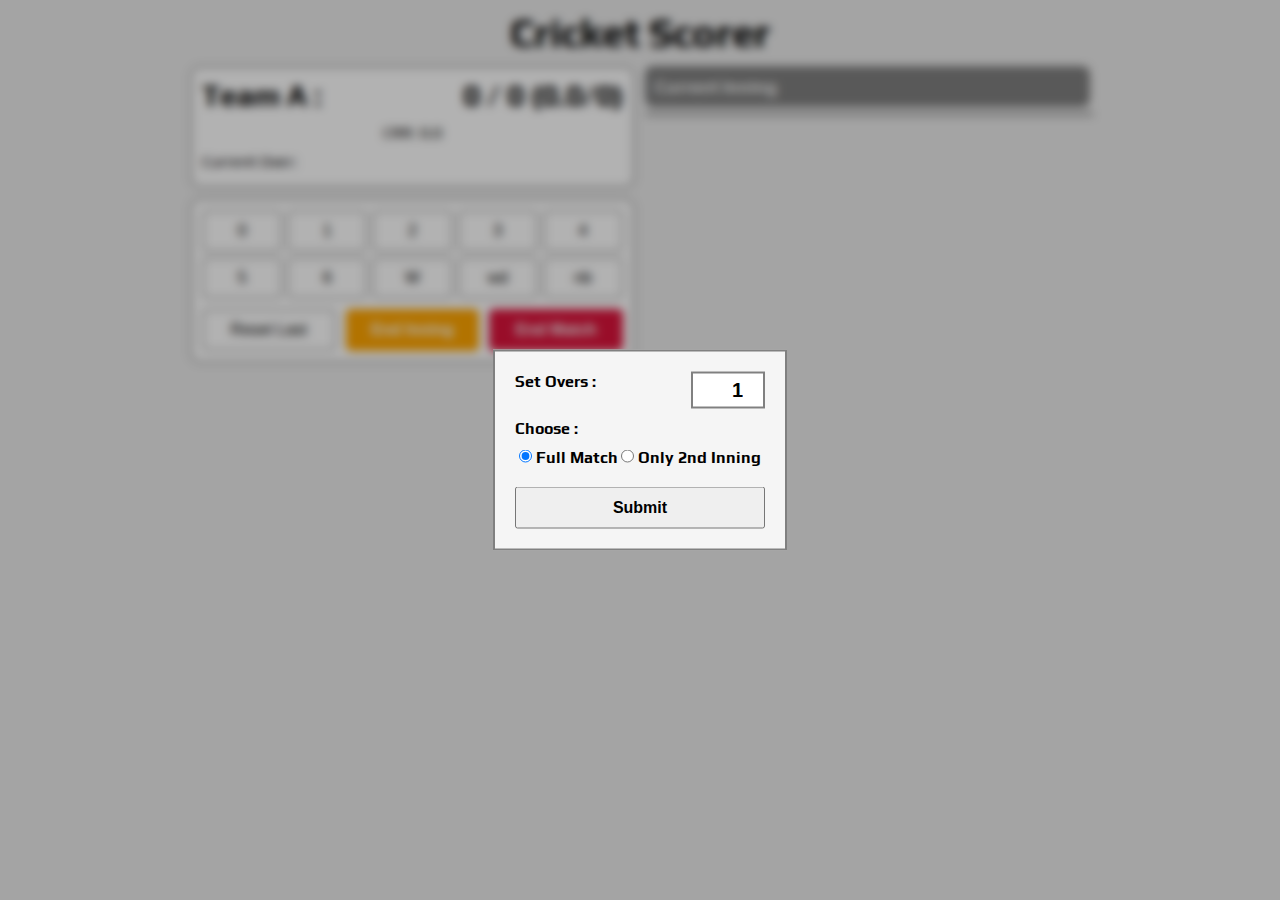
==== commit 140e2693: "Update responsive css and store runs" ====
--- a/index.html
+++ b/index.html
@@ -184,7 +184,7 @@
               type="button"
               class="btn endInn"
               value="End Inning"
-              onclick="resetAll()"
+              onclick="endInning()"
             />
             <input
               type="button"
@@ -197,7 +197,7 @@
       </section>
       <section class="sec2">
         <div id="currentInn" class="overSet">
-          <h2 class="oversTitle">Current Over</h2>
+          <h2 class="oversTitle">Current Inning</h2>
           <div id="currentOvers" class="allOvers"></div>
         </div>
         <!-- <div id="1stInn" class="overSet">
@@ -205,17 +205,20 @@
       </section>
     </main>
 
-    <!-- <section  id="endFirstInn" class="dialog1">
+    <section id="endFirstInn" class="dialog1">
       <p>End of First Inning</p>
-      <button onclick="startNewInning()">Start New Inning</button>
-    </section> -->
+      <div>
+        <button onclick="startNewInning()">Start New Inning</button>
+        <button onclick="seeScore()">See Score</button>
+      </div>
+    </section>
     <!-- <section class="matchResult dialog1">
       <p>Match Won</p>
       <button onclick="startNewGame()">Start New Game</button>
     </section> -->
 
     <footer>
-      <p>Created By <a href="/">Akshay Kharat</a></p>
+      <p>Created By <a href="https://github.com/Akshay26953/">Akshay Kharat</a></p>
     </footer>
     <script src="index.js"></script>
   </body>
--- a/style.css
+++ b/style.css
@@ -20,7 +20,7 @@
 }
 
 #dialog {
-  /* display: none; */
+  display: none;
   z-index: 100;
   position: fixed;
   top: 0;
@@ -94,15 +94,15 @@
   align-items: center;
   justify-content: center;
   gap: 1rem;
-  background: rgb(255, 238, 208);
-  border: 2px solid orangered;
+  background: rgb(244, 250, 253);
+  border: 3px solid rgba(0, 0, 255, 0.514);
   border-radius: 10px;
   text-align: center;
 }
 .showTarget > div > span {
   font-weight: bold;
   font-size: 2.3rem;
-  color: orangered;
+  color: blue;
 }
 .showTeamA {
   display: none;
@@ -319,7 +319,12 @@
   font-size: 3rem;
   font-weight: bold;
 }
-.dialog1 > button {
+.dialog1 >div {
+  display: grid;
+  grid-template-columns: 1fr 1fr;
+  gap: 1rem;
+}
+.dialog1 >div  button {
   padding: 1rem;
   font-weight: bold;
   cursor: pointer;
